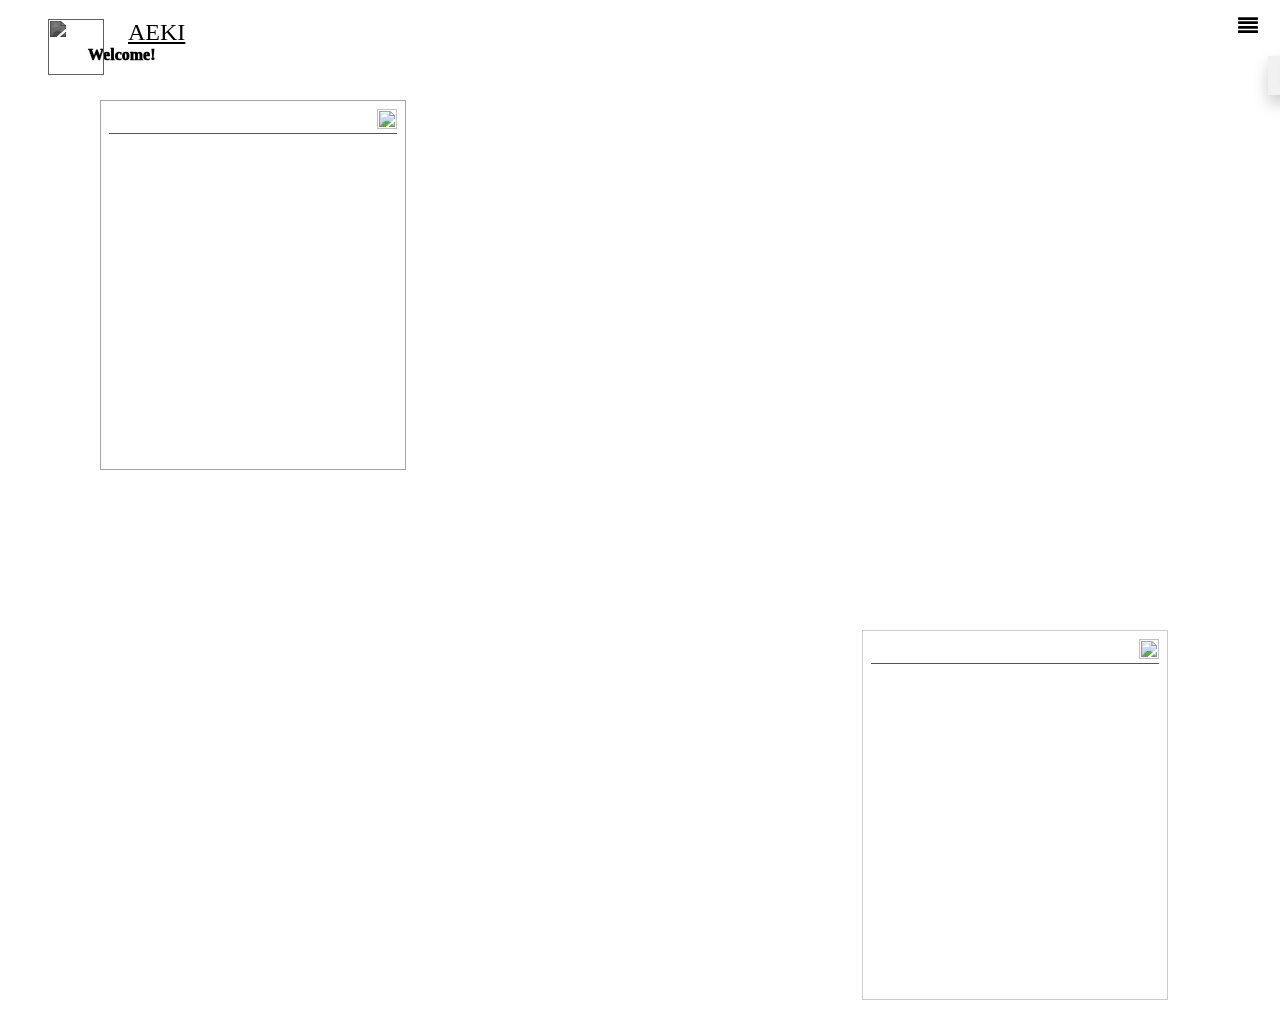
==== public/index.html @ 98b72721 "Added delete_note() function" ====
<html ondragover="drag_over(event)" ondrop="drop(event)">

<head>
    <meta charset="utf-8">
    <meta name="viewport" content="width=device-width, initial-scale=1">
    <title>Aeki Notes</title>
    
    <!-- update the version number as needed -->
    <script defer src="/__/firebase/8.2.1/firebase-app.js"></script>
    <!-- include only the Firebase features as you need -->
    <script defer src="/__/firebase/8.2.1/firebase-auth.js"></script>
    <script defer src="/__/firebase/8.2.1/firebase-database.js"></script>
    <script defer src="/__/firebase/8.2.1/firebase-firestore.js"></script>
    <script defer src="/__/firebase/8.2.1/firebase-functions.js"></script>
    <script defer src="/__/firebase/8.2.1/firebase-messaging.js"></script>
    <script defer src="/__/firebase/8.2.1/firebase-storage.js"></script>
    <script defer src="/__/firebase/8.2.1/firebase-analytics.js"></script>
    <script defer src="/__/firebase/8.2.1/firebase-remote-config.js"></script>
    <script defer src="/__/firebase/8.2.1/firebase-performance.js"></script>
    <script defer src="/__/firebase/8.2.1/firebase-firestore.js"></script>
    <!-- 
      initialize the SDK after all desired features are loaded, set useEmulator to false
      to avoid connecting the SDK to running emulators.
    -->
    <script defer src="/__/firebase/init.js?useEmulator=true"></script>

    <link rel="stylesheet" type="text/css" href="css/bootstrap.min.css">
    <script src="https://code.jquery.com/jquery-3.5.1.min.js"></script>
    <script src="js/bootstrap.min.js"></script>

    <link rel="stylesheet" type="text/css" href="css/base_template.css">

    <link rel="stylesheet" href="https://cdnjs.cloudflare.com/ajax/libs/font-awesome/4.7.0/css/font-awesome.min.css">
    <link rel="icon" href="includes/logo-trans.png">

    <script src="app.js"></script>
    
    <script type="text/javascript">
        function delete_note(note){
            parentNote = note.parentElement.parentElement.parentElement;
            console.log(parentNote);
            parentNote.style.opacity = "0";
            setTimeout(clear => parentNote.parentNode.removeChild(parentNote) , 250);
            
        }
    </script>

    <style>
        /* header */
        header {
            position: fixed;
            background-color: var(--cust-secondary);
            color: var(--cust-white);
            z-index: 1;
            height: 3.5rem;
            width: 100%;
            top: 0;
            font-size: 1.2em;

            box-shadow: none;
        }

        .nav {
            position: relative;
            height: 100%;
            /*display: table;*/
        }

        .nav-item,
        .nav-item a,
        .nav-item button , #welcomeMsg{
            color: var(--cust-white);
            font-size: 1rem;
            position: relative;
            /*display: table-cell;*/
            display: flex;
            align-items: center;
            /*vertical-align: middle;*/
            border: none;
            outline: none;
            border-width: 0;

            transition: background-color 0.25s ease-in-out;
        }

        .nav-link {
            height: 100%;
        }

        .nav-item:hover,
        .nav-item:hover a,
        .nav-item:hover button {
            color: var(--cust-secondary);
            background-color: var(--cust-offwhite);
        }

        #welcomeMsg {
            position: relative;
            padding-left: 2.5rem;
            font-weight: 1000;
            align-items: center;
        }

        .login {
            display: block;
        }

        .navImg {

            position: absolute;
            z-index: 2;
            left: 0;
            top: 0;

            height: 3.5rem;
            filter: grayscale(1) brightness(.5);
            transition: filter 0.25s ease-in-out;

        }

        .nav-item:hover .navImg {
            filter: grayscale(0) brightness(1);
        }

        .nav-title {
            display: block;
            height: 3.5rem;
            line-height: 3.5rem;
            width: 5rem;
            text-decoration: none;
            text-align: center;
            background-color: var(--cust-secondary);
            outline: none;

        }

        .nav-title:hover {
            text-decoration: none;
            background-color: var(--cust-offwhite);
        }

        .nav-title,
        .dropbtn {
            transition: background-color 0.25s ease-in-out;
        }

        .modal-backdrop {
            z-index: 0;
        }

        .dropbtn {
            color: var(--cust-white);
            padding: 5px;
            font-size: 16px;
            border: none;

        }

        .dropdown:hover,
        .dropdown:hover .dropbtn {
            color: var(--cust-secondary);
        }

        .dropdown {
            position: relative;
            display: inline-block;
        }

        .dropdown-content {
            top: 3.5rem;
            right: -150px;
            display: block;
            /*                visibility: hidden;
          opacity: 0;*/
            position: absolute;
            padding: 10px;
            background-color: #f1f1f1;
            width: 150px;
            box-shadow: 0px 8px 16px 0px rgba(0, 0, 0, 0.2);
            z-index: 1;
        }

        .dropdown-content a,
        .dropdown-content button {
            color: black;
            text-decoration: none;
            display: block;
            font-size: 15px;
            width: 100%;
            border: none;
            outline: none;
        }

        .dropdown-content a:hover,
        .dropdown-content button:hover {
            background-color: #ddd;
        }

        .dropdown:hover .dropdown-content {
            /*                visibility: visible;
          opacity: 1;*/
            right: 0;
        }

        .dropdown-content {
            transition: right 0.25s ease-in-out;
            ;
        }

        /* Main */

        .col {
            position: absolute;
            height: 22rem;
            width: 18rem;
            transition: opacity .25s ease-in-out;
        }

        .card {
            position: absolute;
            height: 22rem;
            width: 18rem;
            margin: 0;
            padding: 0.5rem;
            color: var(--cust-grey);
            background-color: var(--cust-note);

            border: 1px solid rgba(0, 0, 0, 0.2);
            border-radius: 0px;
        }

        .top_bar {
            position: relative;
            border-bottom: 1px solid #555;
            height: 1.5rem;
            line-height: 1.5rem;
            background-color: var(--cust-note);
        }

        .top_bar img {
            position: absolute;
            height: 1.25rem;
            right: 0.125px;
            top: 0.125px;

        }

        .card .content,
        .card input {
            height: 100%;
            padding: .5rem 1rem;
            padding-top: 0;
            text-align: left;
            resize: none;
            overflow-y: auto;

            border: none;
            outline: none;
            background-color: var(--cust-note);
        }

        .card .content {
            margin-top: .5rem;
            padding-top: 0;
        }

        ::-webkit-scrollbar {
            width: 10px;
            height: 10px;
        }

        ::-webkit-scrollbar-track {
            background: #ce9720;
        }

        ::-webkit-scrollbar-thumb {
            background: #555;
        }

        ::-webkit-scrollbar-thumb:hover {
            background: #333;
        }

        html ::-webkit-scrollbar-track {
            background: var(--cust-grey);
        }

        html ::-webkit-scrollbar-thumb {
            background: #fff;
        }

        html ::-webkit-scrollbar-thumb:hover {
            background: #bdbdbd;
        }

        html ::-webkit-scrollbar-corner {
            background: var(--cust-grey);
        }

        /* footer */
        footer {
            height: 2rem;
            position: fixed;
            Width: 100%;
            bottom: 0;
            padding: .25rem 1rem;
            background-color: #222;
            color: var(--cust-white);
            font-size: 1em;
        }
    </style>
</head>

<body>

    <header class=" mb-0 mt-0 mx-0 clearfix">
        <ul class="nav" style="float: left;">

            <li class="nav-item" style="vertical-align: baseline;">
                <a href="index.html" class="font-weight-bold nav-link"
                    style="font-size: 1.5rem; padding-left: 5rem; padding-right: 3.5rem; width: 10rem;">
                    <img class="navImg" src='includes/logo-trans.png' />
                    AEKI
                </a>
            </li>
            <span id="welcomeMsg">
                Welcome!
            </span>

        </ul>

        <div style="float: right;">

            <div id="options" class="dropdown nav-title">
                <a class="dropbtn">

                    <i class="fa fa-align-justify" style="font-size:20px;margin-top:15px"></i>
                </a>
                <div class="dropdown-content">
                    <button onclick="logout()">Logout</button>
                </div>
            </div>

            <button id="loginBtn" onclick="googleLogin()" class="nav-title float-right nav-item"
                style="display: none; border: none; outline:none;">Login</button>

        </div>

    </header>




    <div class="main_container d-flex flex-column">

        <main class="h-auto w-auto">
            <div class="col" id="card_1" draggable="true" ondragstart="drag_start(event)"
                style="left: 862px; top: 630px;">
                <div class="card">
                    <div class="top_bar">
                        <input id="title_1" type="text">
                        <img src="https://icons.iconarchive.com/icons/custom-icon-design/mono-general-1/512/close-icon.png" onclick="setTimeout(delete_note(this), 3000);">
                    </div>
                    <textarea id="content_1" class="content"></textarea>
                </div>
            </div>

            <div class="col" id="card_2" draggable="true" ondragstart="drag_start(event)"
                style="left: 100px; top: 100px;">
                <div class="card">
                    <div class="top_bar">
                        <input id="title_2" type="text">
                        <img src="https://icons.iconarchive.com/icons/custom-icon-design/mono-general-1/512/close-icon.png" onclick=delete_note(this)>
                    </div>
                    <textarea id="content_2" class="content"></textarea>
                </div>
            </div>

            <div class="col" id="card_3" draggable="true" ondragstart="drag_start(event)"
                style="left: 100px; top: 100px;">
                <div class="card">
                    <div class="top_bar">
                        <input id="title_3" type="text">
                        <img src="https://icons.iconarchive.com/icons/custom-icon-design/mono-general-1/512/close-icon.png" onclick=delete_note(this)>
                    </div>
                    <textarea id="content_3" class="content"></textarea>
                </div>
            </div>

        </main>
    </div>
    <!--     
    <footer class="text-center mt-0 mx-0 mb-0">
    © 2020, Aeki.com, Inc. or its affiliates
    </footer>
    -->
</body>

</html>
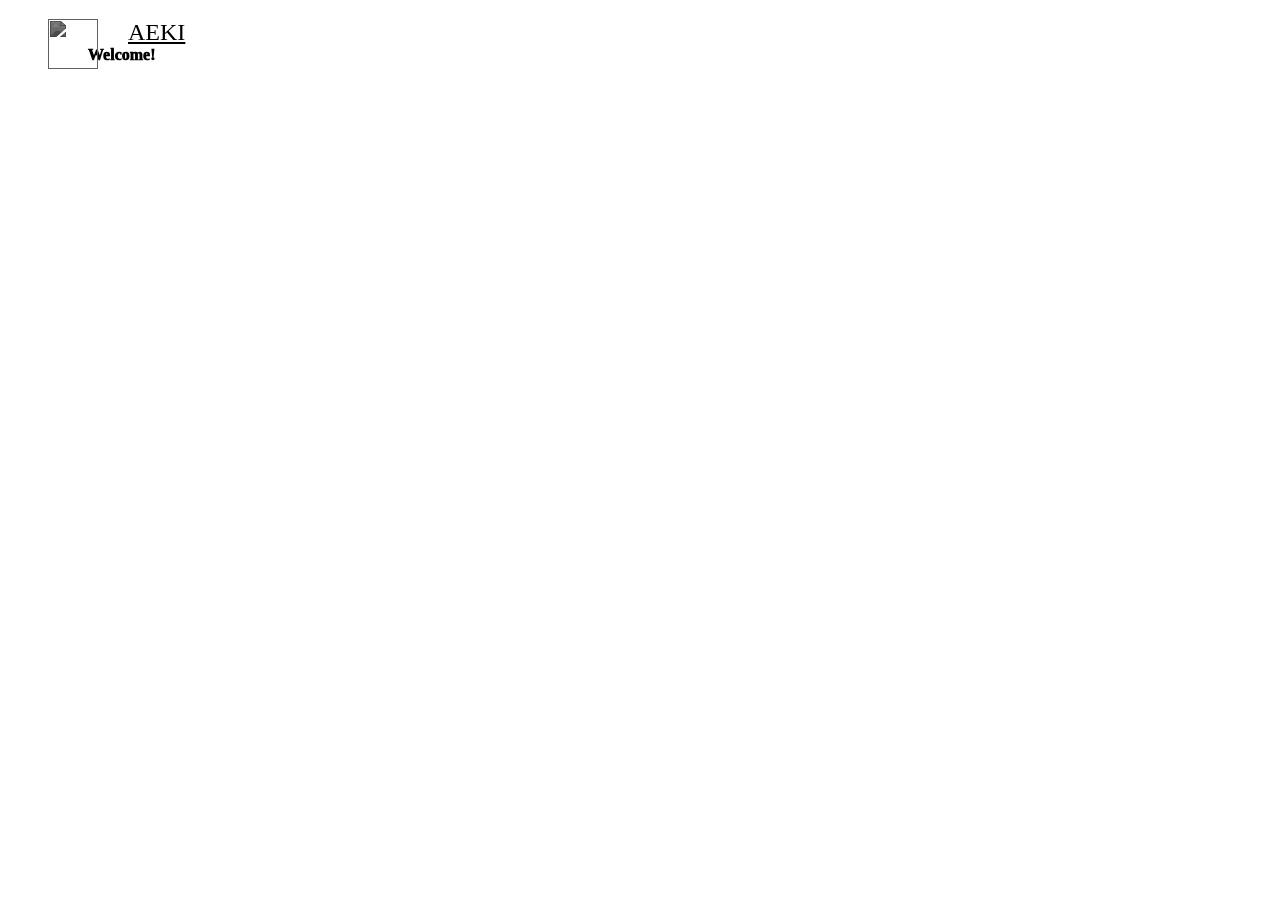
==== commit 88328ba9: "fixed notes being able to be dragged off screen" ====
--- a/public/index.html
+++ b/public/index.html
@@ -4,7 +4,7 @@
     <meta charset="utf-8">
     <meta name="viewport" content="width=device-width, initial-scale=1">
     <title>Aeki Notes</title>
-    
+
     <!-- update the version number as needed -->
     <script defer src="/__/firebase/8.2.1/firebase-app.js"></script>
     <!-- include only the Firebase features as you need -->
@@ -34,16 +34,6 @@
     <link rel="icon" href="includes/logo-trans.png">
 
     <script src="app.js"></script>
-    
-    <script type="text/javascript">
-        function delete_note(note){
-            parentNote = note.parentElement.parentElement.parentElement;
-            console.log(parentNote);
-            parentNote.style.opacity = "0";
-            setTimeout(clear => parentNote.parentNode.removeChild(parentNote) , 250);
-            
-        }
-    </script>
 
     <style>
         /* header */
@@ -52,7 +42,7 @@
             background-color: var(--cust-secondary);
             color: var(--cust-white);
             z-index: 1;
-            height: 3.5rem;
+            height: 50px;
             width: 100%;
             top: 0;
             font-size: 1.2em;
@@ -68,7 +58,8 @@
 
         .nav-item,
         .nav-item a,
-        .nav-item button , #welcomeMsg{
+        .nav-item button,
+        #welcomeMsg {
             color: var(--cust-white);
             font-size: 1rem;
             position: relative;
@@ -112,7 +103,7 @@
             left: 0;
             top: 0;
 
-            height: 3.5rem;
+            height: 50px;
             filter: grayscale(1) brightness(.5);
             transition: filter 0.25s ease-in-out;
 
@@ -124,8 +115,8 @@
 
         .nav-title {
             display: block;
-            height: 3.5rem;
-            line-height: 3.5rem;
+            height: 50px;
+            line-height: 50px;
             width: 5rem;
             text-decoration: none;
             text-align: center;
@@ -167,7 +158,7 @@
         }
 
         .dropdown-content {
-            top: 3.5rem;
+            top: 50px;
             right: -150px;
             display: block;
             /*                visibility: hidden;
@@ -213,6 +204,8 @@
             position: absolute;
             height: 22rem;
             width: 18rem;
+            padding: 0;
+            margin: 0;
             transition: opacity .25s ease-in-out;
         }
 
@@ -220,6 +213,7 @@
             position: absolute;
             height: 22rem;
             width: 18rem;
+            left: 0;
             margin: 0;
             padding: 0.5rem;
             color: var(--cust-grey);
@@ -318,7 +312,7 @@
 
             <li class="nav-item" style="vertical-align: baseline;">
                 <a href="index.html" class="font-weight-bold nav-link"
-                    style="font-size: 1.5rem; padding-left: 5rem; padding-right: 3.5rem; width: 10rem;">
+                    style="font-size: 1.5rem; padding-left: 5rem; padding-right: 50px; width: 10rem;">
                     <img class="navImg" src='includes/logo-trans.png' />
                     AEKI
                 </a>
@@ -331,7 +325,7 @@
 
         <div style="float: right;">
 
-            <div id="options" class="dropdown nav-title">
+            <div id="options" class="dropdown nav-title" style="display: none;">
                 <a class="dropbtn">
 
                     <i class="fa fa-align-justify" style="font-size:20px;margin-top:15px"></i>
@@ -341,6 +335,11 @@
                 </div>
             </div>
 
+            <!-- <button id="loginBtn" onclick="closeAll()" class="nav-title float-right nav-item"
+                style="border: none; outline:none;">Login</button> -->
+            <!-- <button id="loginBtn" onclick="add_note(54,50,50)" class="nav-title float-right nav-item"
+                style="display: none; border: none; outline:none;">Login</button> -->
+                
             <button id="loginBtn" onclick="googleLogin()" class="nav-title float-right nav-item"
                 style="display: none; border: none; outline:none;">Login</button>
 
@@ -353,39 +352,8 @@
 
     <div class="main_container d-flex flex-column">
 
-        <main class="h-auto w-auto">
-            <div class="col" id="card_1" draggable="true" ondragstart="drag_start(event)"
-                style="left: 862px; top: 630px;">
-                <div class="card">
-                    <div class="top_bar">
-                        <input id="title_1" type="text">
-                        <img src="https://icons.iconarchive.com/icons/custom-icon-design/mono-general-1/512/close-icon.png" onclick="setTimeout(delete_note(this), 3000);">
-                    </div>
-                    <textarea id="content_1" class="content"></textarea>
-                </div>
-            </div>
-
-            <div class="col" id="card_2" draggable="true" ondragstart="drag_start(event)"
-                style="left: 100px; top: 100px;">
-                <div class="card">
-                    <div class="top_bar">
-                        <input id="title_2" type="text">
-                        <img src="https://icons.iconarchive.com/icons/custom-icon-design/mono-general-1/512/close-icon.png" onclick=delete_note(this)>
-                    </div>
-                    <textarea id="content_2" class="content"></textarea>
-                </div>
-            </div>
-
-            <div class="col" id="card_3" draggable="true" ondragstart="drag_start(event)"
-                style="left: 100px; top: 100px;">
-                <div class="card">
-                    <div class="top_bar">
-                        <input id="title_3" type="text">
-                        <img src="https://icons.iconarchive.com/icons/custom-icon-design/mono-general-1/512/close-icon.png" onclick=delete_note(this)>
-                    </div>
-                    <textarea id="content_3" class="content"></textarea>
-                </div>
-            </div>
+        <main id="board" class="h-auto w-auto">
+
 
         </main>
     </div>
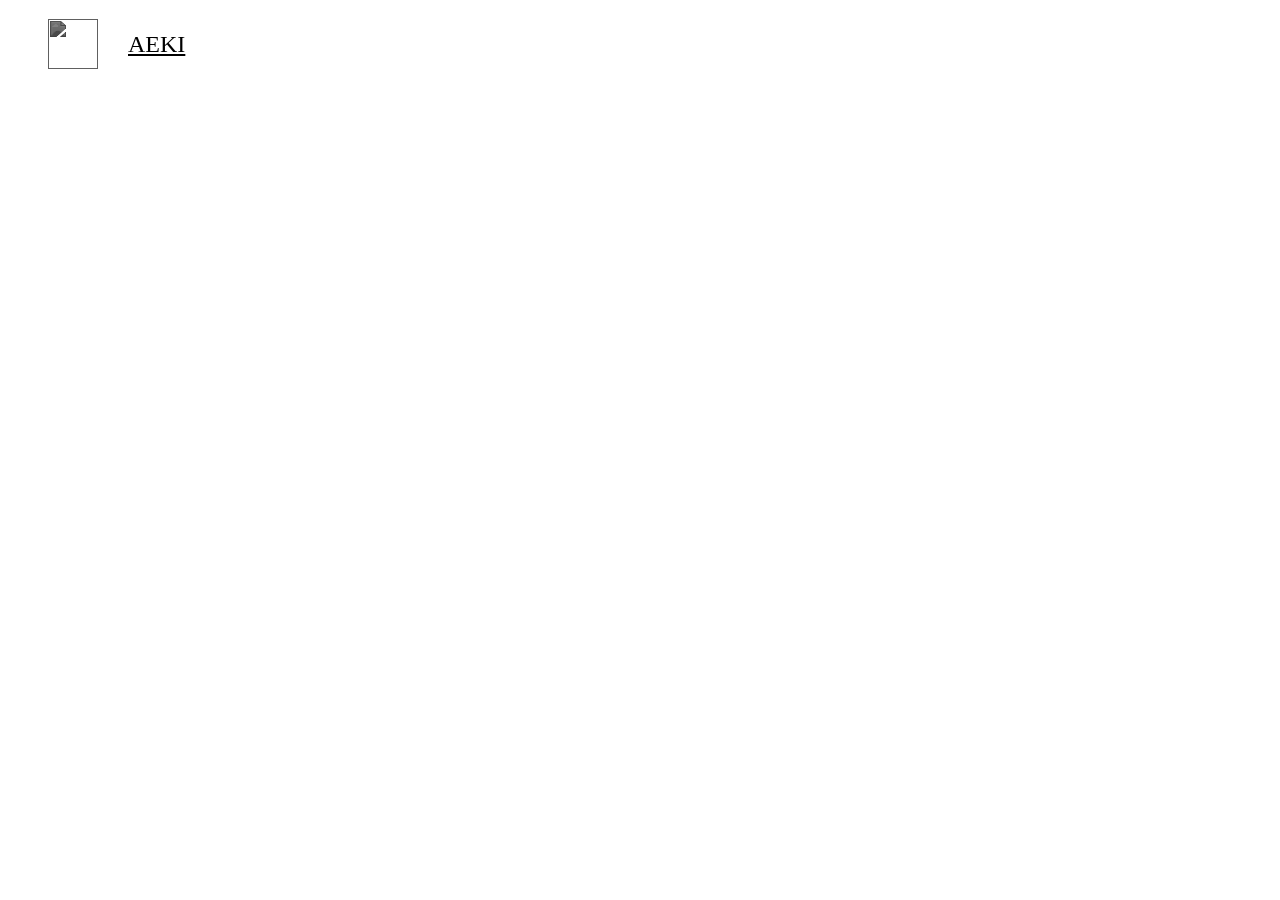
==== commit 7e1eeedd: "Update index.html" ====
--- a/public/index.html
+++ b/public/index.html
@@ -20,7 +20,7 @@
     <script defer src="/__/firebase/8.2.1/firebase-firestore.js"></script>
     <!-- 
       initialize the SDK after all desired features are loaded, set useEmulator to false
-      to avoid connecting the SDK to running emulators.
+      to avoid connecting the SDK to running emulators. 
     -->
     <script defer src="/__/firebase/init.js?useEmulator=true"></script>
 
@@ -58,11 +58,11 @@
 
         .nav-item,
         .nav-item a,
-        .nav-item button,
-        #welcomeMsg {
+        .nav-item button {
             color: var(--cust-white);
             font-size: 1rem;
             position: relative;
+            height: 100%;
             /*display: table-cell;*/
             display: flex;
             align-items: center;
@@ -86,10 +86,7 @@
         }
 
         #welcomeMsg {
-            position: relative;
-            padding-left: 2.5rem;
-            font-weight: 1000;
-            align-items: center;
+            transition: opacity 0.25s ease-in-out;
         }
 
         .login {
@@ -202,17 +199,27 @@
 
         .col {
             position: absolute;
+            background-color: var(--cust-note);
             height: 22rem;
             width: 18rem;
             padding: 0;
             margin: 0;
             transition: opacity .25s ease-in-out;
+
+            /* allows resize of note by user*/
+            /* resize: both;
+            overflow: hidden;
+            min-height: 2.3rem;
+            min-width: 200px;
+            max-height: 1000px;
+            max-width: 800px; */
+
         }
 
         .card {
             position: absolute;
-            height: 22rem;
-            width: 18rem;
+            height: 100%;
+            width: 100%;
             left: 0;
             margin: 0;
             padding: 0.5rem;
@@ -225,18 +232,20 @@
 
         .top_bar {
             position: relative;
-            border-bottom: 1px solid #555;
+            /* border-bottom: 1px solid #555; */
             height: 1.5rem;
+            width: 100%;
             line-height: 1.5rem;
             background-color: var(--cust-note);
         }
 
         .top_bar img {
-            position: absolute;
             height: 1.25rem;
-            right: 0.125px;
-            top: 0.125px;
-
+        }
+
+        .card hr {
+            padding: 0;
+            margin: 5px;
         }
 
         .card .content,
@@ -253,9 +262,14 @@
             background-color: var(--cust-note);
         }
 
+        .card input {
+            width: calc(100% - 1.25rem);
+        }
+
         .card .content {
             margin-top: .5rem;
             padding-top: 0;
+            overflow-x: hidden;
         }
 
         ::-webkit-scrollbar {
@@ -289,6 +303,32 @@
 
         html ::-webkit-scrollbar-corner {
             background: var(--cust-grey);
+        }
+
+        .alert {
+            position: fixed;
+            text-align: center;
+            z-index: 1;
+            background-color: rgba(206, 255, 174, 0.808);
+            height: 50px;
+            margin: 1rem;
+            top: 50px;
+            left: 70px;
+            font-weight: 700;
+            opacity: 0;
+            transition: opacity 0.25s ease-in-out;
+        }
+
+        #createNote {
+            display: none;
+            position: fixed;
+            z-index: 1;
+            height: 50px;
+            top: 50px;
+            background-color: #ffffffa9;
+            padding: 0.5rem;
+            margin: 1rem;
+            border-radius: 15%;
         }
 
         /* footer */
@@ -313,14 +353,10 @@
             <li class="nav-item" style="vertical-align: baseline;">
                 <a href="index.html" class="font-weight-bold nav-link"
                     style="font-size: 1.5rem; padding-left: 5rem; padding-right: 50px; width: 10rem;">
-                    <img class="navImg" src='includes/logo-trans.png' />
+                    <img class="navImg" src='includes/logo-trans.png' draggable="false">
                     AEKI
                 </a>
             </li>
-            <span id="welcomeMsg">
-                Welcome!
-            </span>
-
         </ul>
 
         <div style="float: right;">
@@ -339,7 +375,7 @@
                 style="border: none; outline:none;">Login</button> -->
             <!-- <button id="loginBtn" onclick="add_note(54,50,50)" class="nav-title float-right nav-item"
                 style="display: none; border: none; outline:none;">Login</button> -->
-                
+
             <button id="loginBtn" onclick="googleLogin()" class="nav-title float-right nav-item"
                 style="display: none; border: none; outline:none;">Login</button>
 
@@ -351,10 +387,26 @@
 
 
     <div class="main_container d-flex flex-column">
-
-        <main id="board" class="h-auto w-auto">
-
-
+        <img src="includes/add-documents.png" id="createNote" onclick="create_note()" draggable="false">
+        <div class="alert alert-success" id="alert" role="alert"></div>
+
+        <main id="board" class="h-100 w-100" style="position: relative;">
+            <div class="container d-flex flex-column h-100 w-100">
+                <div class="container h-auto w-auto mt-auto mb-auto" id="welcomeMsg" style="opacity: 0">
+                    <div class="inner cover text-center">
+                        <h1 class="cover-heading">Welcome to Aeki Notes.</h1>
+                        <p class="lead">This is a note making website, designed & developed by Ng Liang Ming.</p>
+                        <p class="lead">This website is free to use by all and is used to create simplified "Sticky
+                            Notes" similar to that found in Windows 10, with the exception that it is accessible through
+                            a browser. It is encouraged to use a device with a large screen as this was designed with desktops in mind.</p>
+                        <p class="lead">To begin using this webapp, start by logging in and the notes will automatically
+                            be pulled from the Firestore database hosted by Firebase.</p>
+                        <p class="lead">
+                            <a onClick="googleLogin()" class="btn btn-lg btn-secondary">Login with Google</a>
+                        </p>
+                    </div>
+                </div>
+            </div>
         </main>
     </div>
     <!--     
